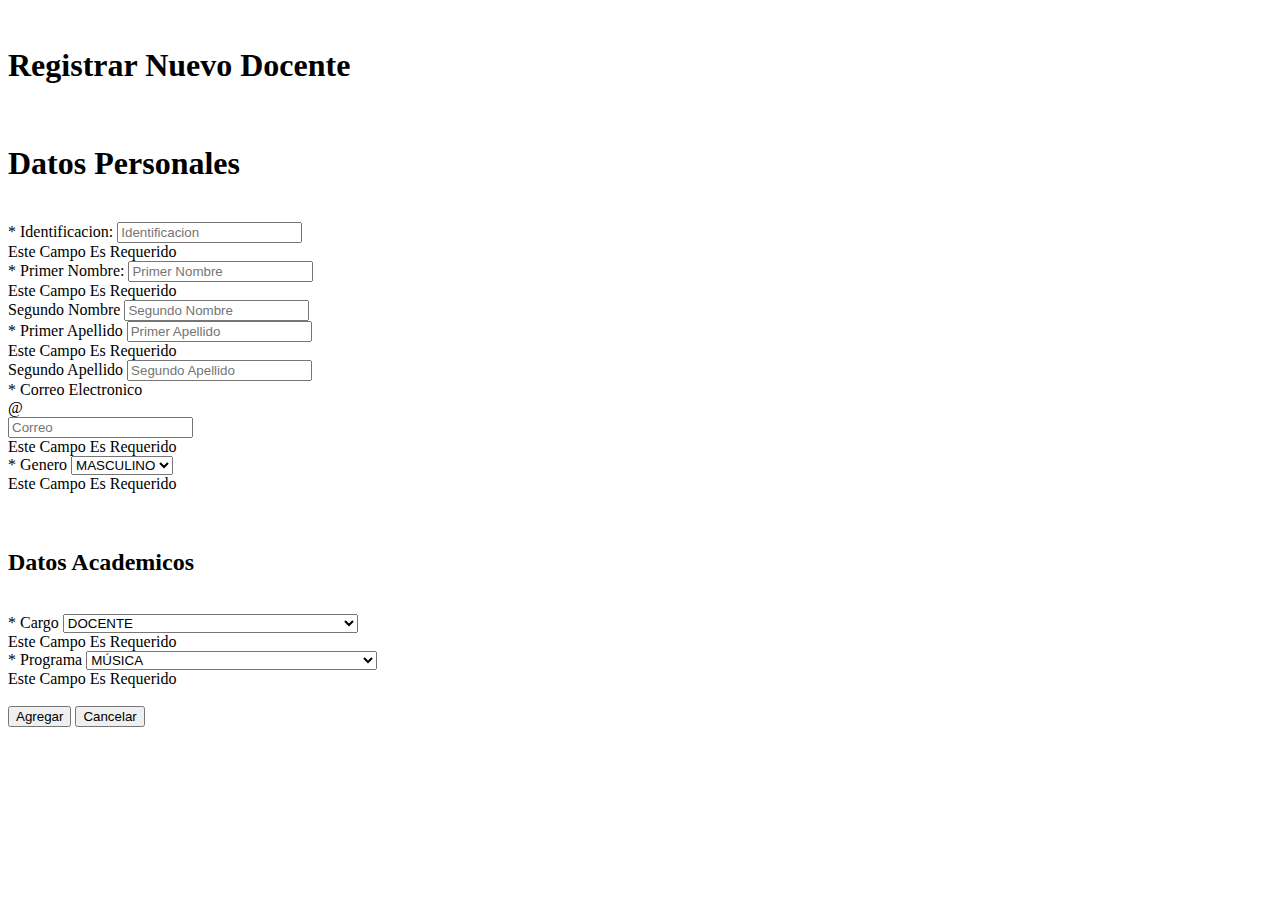
==== ClientApp/src/app/Administrador/menu-docentes/agregar-docentes/agregar-docentes.component.html @ 2a19bcd9 "correciones de boris" ====
<form [formGroup]="registerForm" (ngSubmit)="onSubmit()">

  <body>
    <br>
    <div class="container">

      <div class="Titulo">
        <h1>Registrar Nuevo Docente</h1><br>
      </div>
      <div>
        <h1>Datos Personales</h1><br>
      </div>
      <div class="form-row">
        <div class="col-md-4 mb-3">
          <label>* Identificacion:</label>
          <input [(ngModel)]="docente.identificacion" type="text"
            formControlName="identificacion" class="form-control"
            [ngClass]="{ 'is-invalid': submitted && f.identificacion.errors }" placeholder="Identificacion">

          <div *ngIf="submitted && f.identificacion.errors" class="invalid-feedback">
            <div *ngIf="f.identificacion.errors.required">Este Campo Es Requerido</div>
          </div>
        </div>

        <div class="col-md-4 mb-3">
          <label>* Primer Nombre: </label>
          <input [(ngModel)]="docente.primerNombre" type="text"
            formControlName="primerNombre" class="form-control"
            [ngClass]="{ 'is-invalid': submitted && f.primerNombre.errors }" placeholder="Primer Nombre">

          <div *ngIf="submitted && f.primerNombre.errors" class="invalid-feedback">
            <div *ngIf="f.primerNombre.errors.required">Este Campo Es Requerido</div>
          </div>
        </div>

        <div class="col-md-4 mb-3">
          <label>Segundo Nombre</label>
          <input [(ngModel)]="docente.segundoNombre" [ngModelOptions]="{standalone: true}" type="text"
            class="form-control" placeholder="Segundo Nombre">
        </div>

      </div>

      <div class="form-row">
        <div class="col-md-4 mb-3">
          <label>* Primer Apellido</label>
          <input [(ngModel)]="docente.primerApellido"  type="text"
            formControlName="primerApellido" class="form-control"
            [ngClass]="{ 'is-invalid': submitted && f.primerApellido.errors }" placeholder="Primer Apellido">

          <div *ngIf="submitted && f.primerApellido.errors" class="invalid-feedback">
            <div *ngIf="f.primerApellido.errors.required">Este Campo Es Requerido</div>
          </div>

        </div>

        <div class="col-md-4 mb-3">
          <label>Segundo Apellido</label>
          <input [(ngModel)]="docente.segundoApellido" [ngModelOptions]="{standalone: true}" type="text"
            class="form-control" placeholder="Segundo Apellido">
        </div>

        <div class="col-md-4 mb-3">
          <label>* Correo Electronico</label>
          <div class="input-group">
            <div class="input-group-prepend">
              <span class="input-group-text">@</span>
            </div>

            <input [(ngModel)]="docente.correo" type="text"
              aria-describedby="inputGroupPrepend3" formControlName="correo" class="form-control"
              [ngClass]="{ 'is-invalid': submitted && f.correo.errors }" placeholder="Correo">

            <div *ngIf="submitted && f.correo.errors" class="invalid-feedback">
              <div *ngIf="f.correo.errors.required">Este Campo Es Requerido</div>
            </div>
          </div>
        </div>

      </div>

      <div class="form-row">
        <div class="form-group col-md-4">
          <label for="inputState">* Genero</label>
          <select [(ngModel)]="docente.genero" formControlName="genero"
            class="form-control" [ngClass]="{ 'is-invalid': submitted && f.genero.errors }">
            <option selected> MASCULINO </option>
            <option>FEMENINO</option>
          </select>

          <div *ngIf="submitted && f.genero.errors" class="invalid-feedback">
            <div *ngIf="f.genero.errors.required">Este Campo Es Requerido</div>
          </div>
        </div>

        <!-- 
        <div class="col-md-4 mb-3">
            <label for="validationServer05">Telefono</label>
            <input [(ngModel)]="docente.telefono" [ngModelOptions]="{standalone: true}" type="text" class="form-control" id="validationServer05" placeholder="Telefono">
        </div> 
            
        <div class="col-md-4 mb-3">
            <label for="validationServer03">Fecha De Nacimiento</label>
            <input  [(ngModel)]="docente.fechaNacimiento" [ngModelOptions]="{standalone: true}" type="text" class="form-control" id="validationServer03" placeholder="Fecha De Nacimiento">
        </div>
        -->

      </div>

      <br><br>
      <div>
        <h2>Datos Academicos</h2><br>
      </div>
      <div class="form-row">
        <div class="form-group col-md-4">
          <label for="inputState">* Cargo</label>
          <select [(ngModel)]="docente.cargo" class="form-control"
            formControlName="cargo" [ngClass]="{ 'is-invalid': submitted && f.cargo.errors }">
            <option selected>DOCENTE</option>
            <option>DOCENTE EN COMISION ADMINISTRATIVA</option>
          </select>

          <div *ngIf="submitted && f.cargo.errors" class="invalid-feedback">
            <div *ngIf="f.cargo.errors.required">Este Campo Es Requerido</div>
          </div>
        </div>

        <div class="form-group col-md-4">
          <label for="inputState">* Programa </label>
          <select [(ngModel)]="docente.programa" class="form-control"
            formControlName="programa" [ngClass]="{ 'is-invalid': submitted && f.programa.errors }">
            <option selected>MÚSICA</option>
            <option>LICENCIATURA EN ARTE</option>
            <option>LICENCIATURA EN MATEMÁTICAS</option>
            <option>LICENCIATURA EN ESPAÑOL E INGLES</option>
            <option>LICENCIATURA EN EDUCACIÓN FÍSICA</option>
            <option>LICENCIATURA EN CIENCIAS NATURALES</option>
            <option>MICROBIOLOGÍA</option>
            <option>INSTRUMENTACIÓN QUIRÚRGICA</option>
            <option>ENFERMERÍA</option>
            <option>DERECHO</option>
            <option>PSICOLOGÍA</option>
            <option>SOCIOLOGÍA</option>
            <option>INGENIERÍA AMBIENTAL Y SANITARIA</option>
            <option>INGENIERÍA DE SISTEMAS</option>
            <option>INGENIERÍA ELECTRÓNICA</option>
            <option>INGENIERÍA AGROINDUSTRIAL</option>
            <option>COMERCIO INTERNACIONAL</option>
            <option>ECONOMÍA</option>
            <option>ADMINISTRACIÓN DE EMPRESAS</option>
            <option>CONTADURÍA PÚBLICA</option>
          </select>

          <div *ngIf="submitted && f.programa.errors" class="invalid-feedback">
            <div *ngIf="f.programa.errors.required">Este Campo Es Requerido</div>
          </div>
        </div>
        <!--
        <div class="form-group col-md-4">
          <label for="inputState">* Facultad</label>
          <select [(ngModel)]="docente.facultad" class="form-control"
            formControlName="facultad" [ngClass]="{ 'is-invalid': submitted && f.facultad.errors }">
            <option selected>CIENCIAS DE LA SALUD</option>
            <option>CIENCIAS BÁSICAS Y DE EDUCACIÓN</option>
            <option>BELLAS ARTES</option>
            <option>CIENCIAS ADMINISTRATIVAS CONTABLES Y ECONÓMICAS</option>
            <option>INGENIERÍAS Y TECNOLÓGICAS</option>
            <option>DERECHO, CIENCIAS POLÍTICAS Y SOCIALES</option>
          </select>

          <div *ngIf="submitted && f.facultad.errors" class="invalid-feedback">
            <div *ngIf="f.facultad.errors.required">Este Campo Es Requerido</div>
          </div>
        </div>
        -->
      </div>

      <br>

      <button class="btn btn-primary">Agregar</button>
      <button class="btn btn-secondary" type="reset" (click)="onReset()">Cancelar</button>
      <br><br>
    </div>
  </body>
</form>
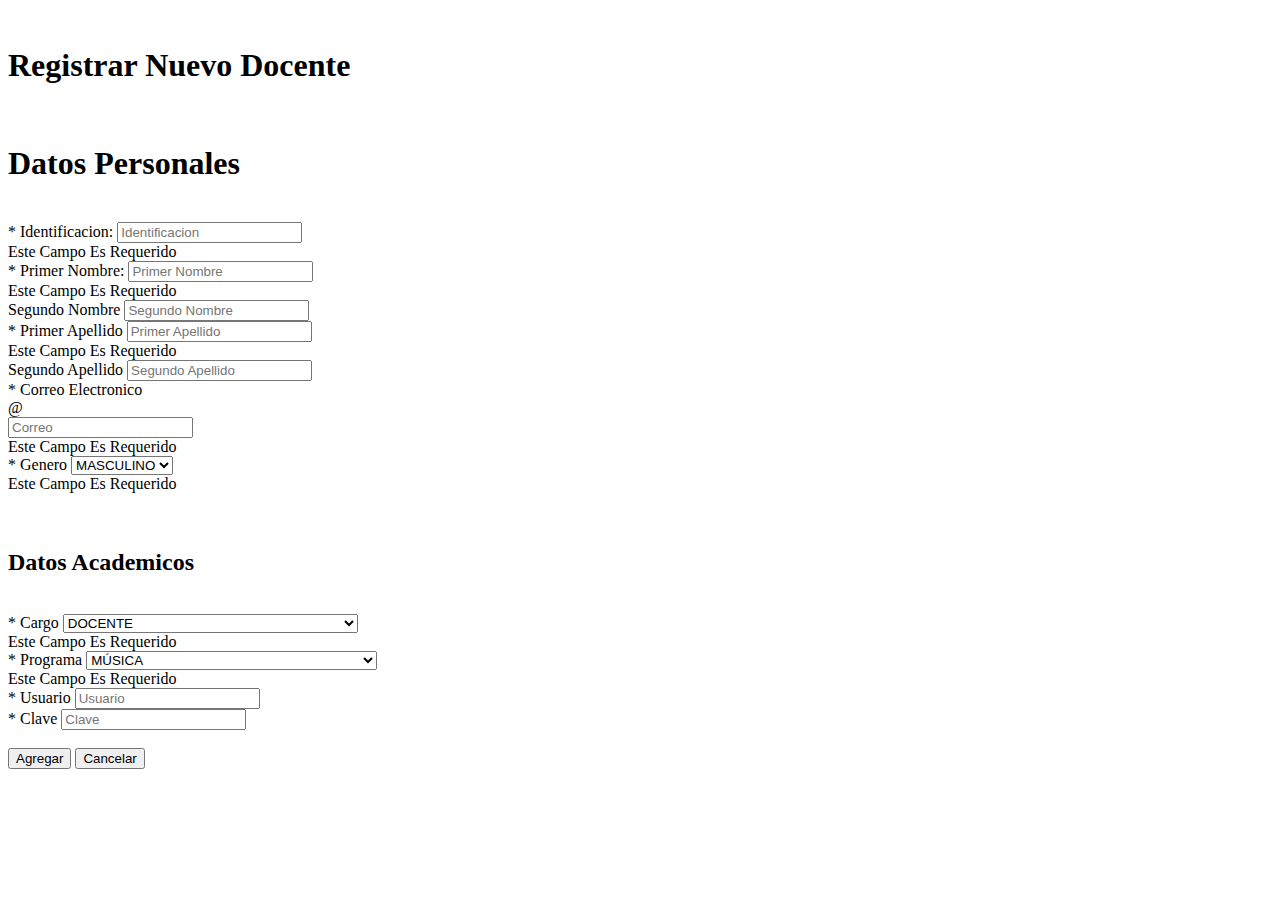
==== commit 293dc5eb: "detallitos" ====
--- a/ClientApp/src/app/Administrador/menu-docentes/agregar-docentes/agregar-docentes.component.html
+++ b/ClientApp/src/app/Administrador/menu-docentes/agregar-docentes/agregar-docentes.component.html
@@ -155,6 +155,18 @@
             <div *ngIf="f.programa.errors.required">Este Campo Es Requerido</div>
           </div>
         </div>
+
+        <div class="col-md-4 mb-3">
+          <label>* Usuario</label>
+          <input type="text"
+            class="form-control" placeholder="Usuario">
+        </div>
+        <div class="col-md-4 mb-3">
+            <label>* Clave</label>
+            <input type="text"
+              class="form-control" placeholder="Clave">
+          </div>
+
         <!--
         <div class="form-group col-md-4">
           <label for="inputState">* Facultad</label>
